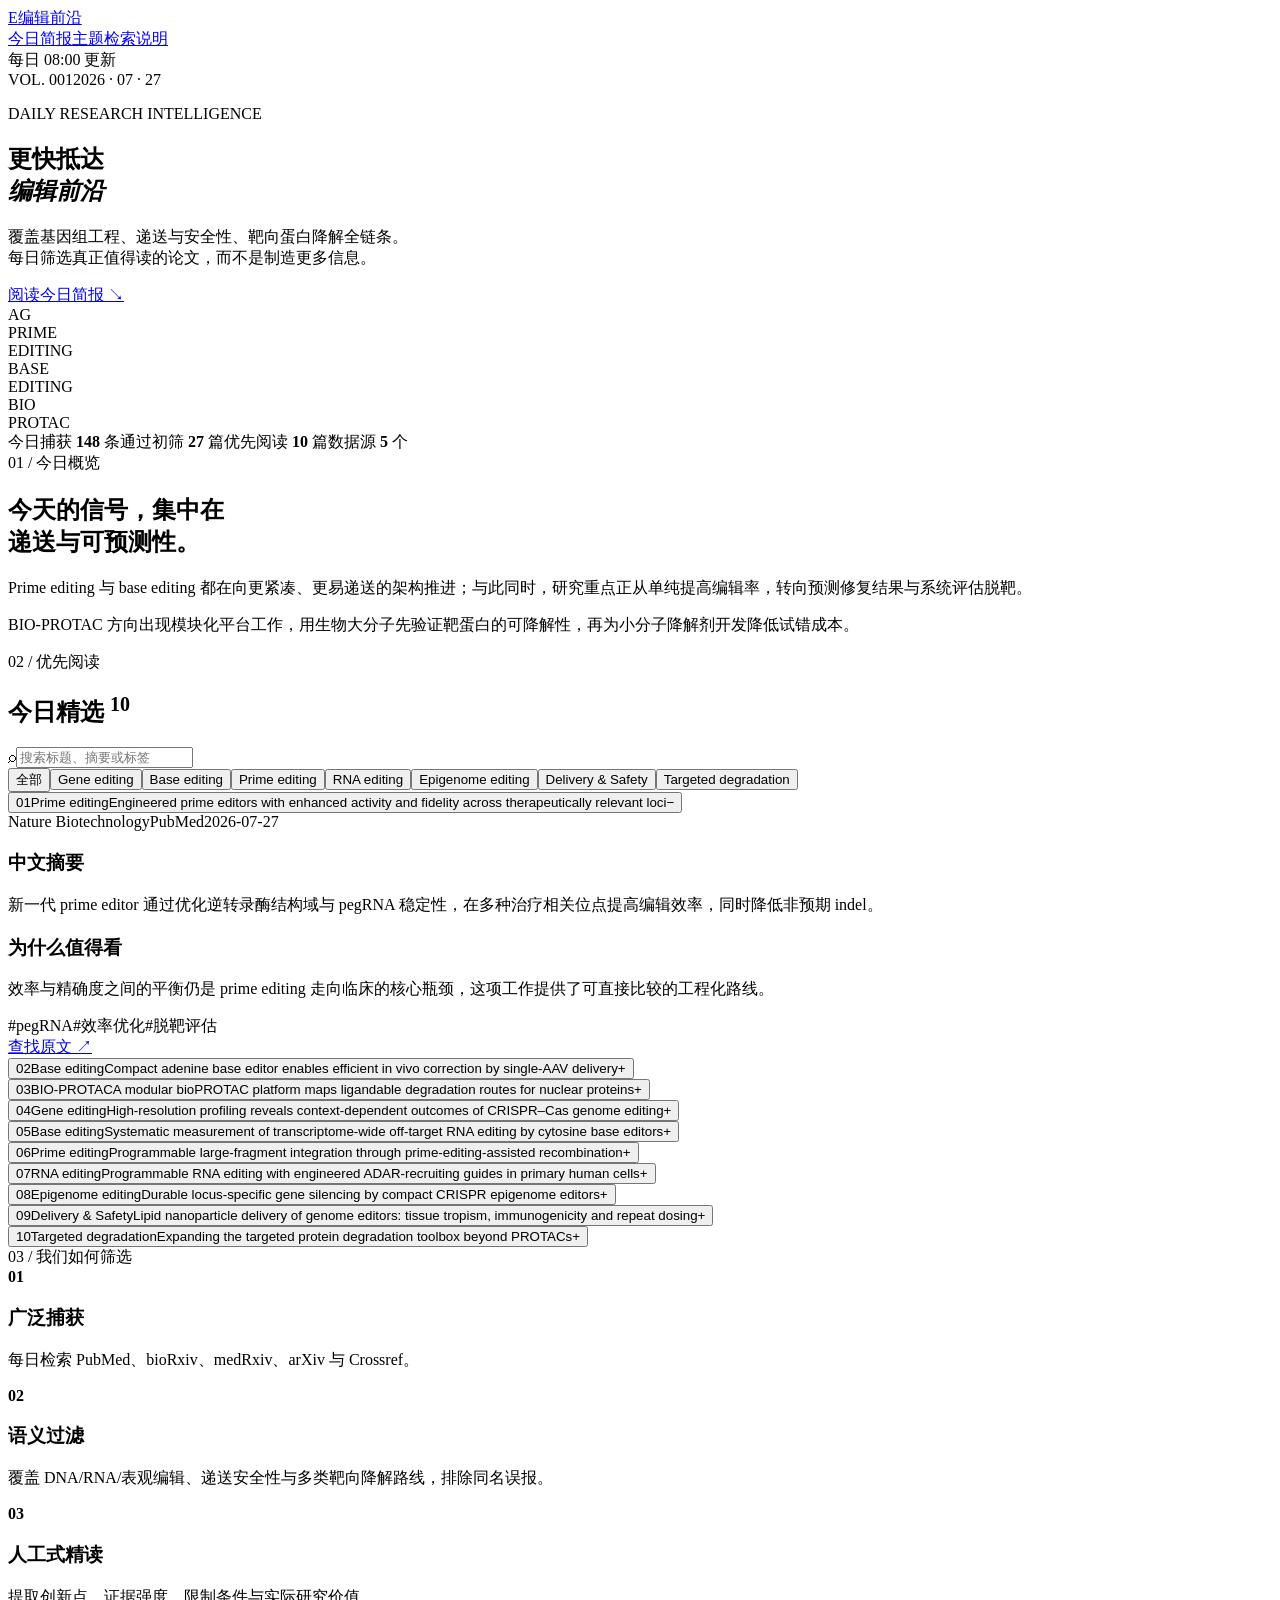
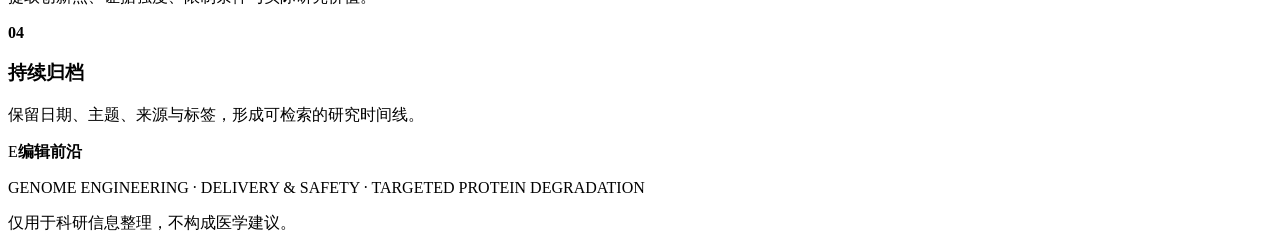
==== index.html @ 684ef5db "Publish Editing Frontier" ====
<!DOCTYPE html><html lang="zh-CN"><head><meta charSet="utf-8"/><meta name="viewport" content="width=device-width, initial-scale=1"/><link rel="stylesheet" href="/editing-frontier-pages/_next/static/chunks/00h0r42o0to2t.css" data-precedence="next"/><link rel="preload" as="script" fetchPriority="low" href="/editing-frontier-pages/_next/static/chunks/0-t57aycj0uqz.js"/><script src="/editing-frontier-pages/_next/static/chunks/17o0e5lc6..ea.js" async=""></script><script src="/editing-frontier-pages/_next/static/chunks/10mplx1qo1yfm.js" async=""></script><script src="/editing-frontier-pages/_next/static/chunks/turbopack-0ygu~vdx9repv.js" async=""></script><script src="/editing-frontier-pages/_next/static/chunks/0os4r2b_q-rny.js" async=""></script><script src="/editing-frontier-pages/_next/static/chunks/08xf5hi2zoay3.js" async=""></script><title>编辑前沿｜每日基因编辑与靶向蛋白降解简报</title><meta name="description" content="覆盖基因组工程、递送与安全性、靶向蛋白降解相关领域的每日科研情报简报。"/><meta property="og:title" content="编辑前沿"/><meta property="og:description" content="每日基因组工程与靶向蛋白降解简报"/><meta property="og:image" content="http://localhost:3000/og.png"/><meta property="og:image:width" content="1200"/><meta property="og:image:height" content="630"/><meta property="og:image:alt" content="编辑前沿科研简报"/><meta name="twitter:card" content="summary_large_image"/><meta name="twitter:title" content="编辑前沿"/><meta name="twitter:description" content="每日基因组工程与靶向蛋白降解简报"/><meta name="twitter:image" content="http://localhost:3000/og.png"/><link rel="shortcut icon" href="/favicon.svg"/><link rel="icon" href="/favicon.svg"/><script src="/editing-frontier-pages/_next/static/chunks/03~yq9q893hmn.js" noModule=""></script></head><body><div hidden=""><!--$--><!--/$--></div><main><nav class="topbar"><a class="brand" href="#top" aria-label="编辑前沿首页"><span class="brand-mark">E</span><span>编辑前沿</span></a><div class="nav-links"><a href="#briefing">今日简报</a><a href="#topics">主题</a><a href="#method">检索说明</a></div><div class="live"><i></i> 每日 08:00 更新</div></nav><section class="hero" id="top"><div class="hero-glow"></div><div class="eyebrow"><span>VOL. 001</span><span>2026 · 07 · 27</span></div><div class="hero-grid"><div><p class="kicker">DAILY RESEARCH INTELLIGENCE</p><h1>更快抵达<br/><em>编辑前沿</em></h1><p class="hero-copy">覆盖基因组工程、递送与安全性、靶向蛋白降解全链条。<br/>每日筛选真正值得读的论文，而不是制造更多信息。</p><a class="primary-cta" href="#briefing">阅读今日简报 <span>↘</span></a></div><div class="orbit" aria-hidden="true"><div class="orbit-ring ring-one"></div><div class="orbit-ring ring-two"></div><div class="core">A<span>G</span></div><div class="orbit-label label-a">PRIME<br/>EDITING</div><div class="orbit-label label-b">BASE<br/>EDITING</div><div class="orbit-label label-c">BIO<br/>PROTAC</div></div></div><div class="signal-strip"><span>今日捕获 <b>148</b> 条</span><span>通过初筛 <b>27</b> 篇</span><span>优先阅读 <b>10</b> 篇</span><span>数据源 <b>5</b> 个</span></div></section><section class="overview"><div class="section-label">01 / 今日概览</div><div class="overview-content"><h2>今天的信号，集中在<br/><span>递送与可预测性。</span></h2><div class="overview-copy"><p>Prime editing 与 base editing 都在向更紧凑、更易递送的架构推进；与此同时，研究重点正从单纯提高编辑率，转向预测修复结果与系统评估脱靶。</p><p>BIO-PROTAC 方向出现模块化平台工作，用生物大分子先验证靶蛋白的可降解性，再为小分子降解剂开发降低试错成本。</p></div></div></section><section class="briefing" id="briefing"><div class="section-head"><div><div class="section-label">02 / 优先阅读</div><h2>今日精选 <sup>10</sup></h2></div><label class="search"><span>⌕</span><input placeholder="搜索标题、摘要或标签" aria-label="搜索论文" value=""/></label></div><div class="topic-filters" id="topics"><button class="active">全部</button><button class="">Gene editing</button><button class="">Base editing</button><button class="">Prime editing</button><button class="">RNA editing</button><button class="">Epigenome editing</button><button class="">Delivery &amp; Safety</button><button class="">Targeted degradation</button></div><div class="paper-list"><article class="paper open"><button class="paper-main" aria-expanded="true"><span class="rank">01</span><span class="topic-pill topic-primeediting">Prime editing</span><span class="paper-title">Engineered prime editors with enhanced activity and fidelity across therapeutically relevant loci</span><span class="expand">−</span></button><div class="paper-detail"><div class="paper-meta"><span>Nature Biotechnology</span><span>PubMed</span><span>2026-07-27</span></div><div class="paper-columns"><div><h3>中文摘要</h3><p>新一代 prime editor 通过优化逆转录酶结构域与 pegRNA 稳定性，在多种治疗相关位点提高编辑效率，同时降低非预期 indel。</p></div><div><h3>为什么值得看</h3><p>效率与精确度之间的平衡仍是 prime editing 走向临床的核心瓶颈，这项工作提供了可直接比较的工程化路线。</p></div></div><div class="paper-footer"><div><span>#<!-- -->pegRNA</span><span>#<!-- -->效率优化</span><span>#<!-- -->脱靶评估</span></div><a href="https://pubmed.ncbi.nlm.nih.gov/?term=Engineered%20prime%20editors%20with%20enhanced%20activity%20and%20fidelity%20across%20therapeutically%20relevant%20loci" target="_blank" rel="noreferrer">查找原文 ↗</a></div></div></article><article class="paper "><button class="paper-main" aria-expanded="false"><span class="rank">02</span><span class="topic-pill topic-baseediting">Base editing</span><span class="paper-title">Compact adenine base editor enables efficient in vivo correction by single-AAV delivery</span><span class="expand">+</span></button></article><article class="paper "><button class="paper-main" aria-expanded="false"><span class="rank">03</span><span class="topic-pill topic-bioprotac">BIO-PROTAC</span><span class="paper-title">A modular bioPROTAC platform maps ligandable degradation routes for nuclear proteins</span><span class="expand">+</span></button></article><article class="paper "><button class="paper-main" aria-expanded="false"><span class="rank">04</span><span class="topic-pill topic-geneediting">Gene editing</span><span class="paper-title">High-resolution profiling reveals context-dependent outcomes of CRISPR–Cas genome editing</span><span class="expand">+</span></button></article><article class="paper "><button class="paper-main" aria-expanded="false"><span class="rank">05</span><span class="topic-pill topic-baseediting">Base editing</span><span class="paper-title">Systematic measurement of transcriptome-wide off-target RNA editing by cytosine base editors</span><span class="expand">+</span></button></article><article class="paper "><button class="paper-main" aria-expanded="false"><span class="rank">06</span><span class="topic-pill topic-primeediting">Prime editing</span><span class="paper-title">Programmable large-fragment integration through prime-editing-assisted recombination</span><span class="expand">+</span></button></article><article class="paper "><button class="paper-main" aria-expanded="false"><span class="rank">07</span><span class="topic-pill topic-rnaediting">RNA editing</span><span class="paper-title">Programmable RNA editing with engineered ADAR-recruiting guides in primary human cells</span><span class="expand">+</span></button></article><article class="paper "><button class="paper-main" aria-expanded="false"><span class="rank">08</span><span class="topic-pill topic-epigenomeediting">Epigenome editing</span><span class="paper-title">Durable locus-specific gene silencing by compact CRISPR epigenome editors</span><span class="expand">+</span></button></article><article class="paper "><button class="paper-main" aria-expanded="false"><span class="rank">09</span><span class="topic-pill topic-deliverysafety">Delivery &amp; Safety</span><span class="paper-title">Lipid nanoparticle delivery of genome editors: tissue tropism, immunogenicity and repeat dosing</span><span class="expand">+</span></button></article><article class="paper "><button class="paper-main" aria-expanded="false"><span class="rank">10</span><span class="topic-pill topic-targeteddegradation">Targeted degradation</span><span class="paper-title">Expanding the targeted protein degradation toolbox beyond PROTACs</span><span class="expand">+</span></button></article></div></section><section class="method" id="method"><div class="section-label">03 / 我们如何筛选</div><div class="method-grid"><div><b>01</b><h3>广泛捕获</h3><p>每日检索 PubMed、bioRxiv、medRxiv、arXiv 与 Crossref。</p></div><div><b>02</b><h3>语义过滤</h3><p>覆盖 DNA/RNA/表观编辑、递送安全性与多类靶向降解路线，排除同名误报。</p></div><div><b>03</b><h3>人工式精读</h3><p>提取创新点、证据强度、限制条件与实际研究价值。</p></div><div><b>04</b><h3>持续归档</h3><p>保留日期、主题、来源与标签，形成可检索的研究时间线。</p></div></div></section><footer><div><span class="brand-mark">E</span><strong>编辑前沿</strong></div><p>GENOME ENGINEERING · DELIVERY &amp; SAFETY · TARGETED PROTEIN DEGRADATION</p><p>仅用于科研信息整理，不构成医学建议。</p></footer></main><!--$--><!--/$--><script src="/editing-frontier-pages/_next/static/chunks/0-t57aycj0uqz.js" id="_R_" async=""></script><script>(self.__next_f=self.__next_f||[]).push([0])</script><script>self.__next_f.push([1,"1:\"$Sreact.fragment\"\n2:I[28270,[\"/editing-frontier-pages/_next/static/chunks/0os4r2b_q-rny.js\"],\"default\"]\n3:I[7640,[\"/editing-frontier-pages/_next/static/chunks/0os4r2b_q-rny.js\"],\"default\"]\n4:I[68525,[\"/editing-frontier-pages/_next/static/chunks/0os4r2b_q-rny.js\",\"/editing-frontier-pages/_next/static/chunks/08xf5hi2zoay3.js\"],\"default\"]\n5:I[84080,[\"/editing-frontier-pages/_next/static/chunks/0os4r2b_q-rny.js\"],\"OutletBoundary\"]\n6:\"$Sreact.suspense\"\n8:I[84080,[\"/editing-frontier-pages/_next/static/chunks/0os4r2b_q-rny.js\"],\"ViewportBoundary\"]\na:I[84080,[\"/editing-frontier-pages/_next/static/chunks/0os4r2b_q-rny.js\"],\"MetadataBoundary\"]\nc:I[48574,[\"/editing-frontier-pages/_next/static/chunks/0os4r2b_q-rny.js\"],\"default\",1]\n:HL[\"/editing-frontier-pages/_next/static/chunks/00h0r42o0to2t.css\",\"style\"]\n"])</script><script>self.__next_f.push([1,"0:{\"P\":null,\"c\":[\"\",\"\"],\"q\":\"\",\"i\":false,\"f\":[[[\"\",{\"children\":[\"__PAGE__\",{}]},\"$undefined\",\"$undefined\",16],[[\"$\",\"$1\",\"c\",{\"children\":[[[\"$\",\"link\",\"0\",{\"rel\":\"stylesheet\",\"href\":\"/editing-frontier-pages/_next/static/chunks/00h0r42o0to2t.css\",\"precedence\":\"next\",\"crossOrigin\":\"$undefined\",\"nonce\":\"$undefined\"}],[\"$\",\"script\",\"script-0\",{\"src\":\"/editing-frontier-pages/_next/static/chunks/0os4r2b_q-rny.js\",\"async\":true,\"nonce\":\"$undefined\"}]],[\"$\",\"html\",null,{\"lang\":\"zh-CN\",\"children\":[\"$\",\"body\",null,{\"children\":[\"$\",\"$L2\",null,{\"parallelRouterKey\":\"children\",\"error\":\"$undefined\",\"errorStyles\":\"$undefined\",\"errorScripts\":\"$undefined\",\"template\":[\"$\",\"$L3\",null,{}],\"templateStyles\":\"$undefined\",\"templateScripts\":\"$undefined\",\"notFound\":[[[\"$\",\"title\",null,{\"children\":\"404: This page could not be found.\"}],[\"$\",\"div\",null,{\"style\":{\"fontFamily\":\"system-ui,\\\"Segoe UI\\\",Roboto,Helvetica,Arial,sans-serif,\\\"Apple Color Emoji\\\",\\\"Segoe UI Emoji\\\"\",\"height\":\"100vh\",\"textAlign\":\"center\",\"display\":\"flex\",\"flexDirection\":\"column\",\"alignItems\":\"center\",\"justifyContent\":\"center\"},\"children\":[\"$\",\"div\",null,{\"children\":[[\"$\",\"style\",null,{\"dangerouslySetInnerHTML\":{\"__html\":\"body{color:#000;background:#fff;margin:0}.next-error-h1{border-right:1px solid rgba(0,0,0,.3)}@media (prefers-color-scheme:dark){body{color:#fff;background:#000}.next-error-h1{border-right:1px solid rgba(255,255,255,.3)}}\"}}],[\"$\",\"h1\",null,{\"className\":\"next-error-h1\",\"style\":{\"display\":\"inline-block\",\"margin\":\"0 20px 0 0\",\"padding\":\"0 23px 0 0\",\"fontSize\":24,\"fontWeight\":500,\"verticalAlign\":\"top\",\"lineHeight\":\"49px\"},\"children\":404}],[\"$\",\"div\",null,{\"style\":{\"display\":\"inline-block\"},\"children\":[\"$\",\"h2\",null,{\"style\":{\"fontSize\":14,\"fontWeight\":400,\"lineHeight\":\"49px\",\"margin\":0},\"children\":\"This page could not be found.\"}]}]]}]}]],[]],\"forbidden\":\"$undefined\",\"unauthorized\":\"$undefined\"}]}]}]]}],{\"children\":[[\"$\",\"$1\",\"c\",{\"children\":[[\"$\",\"$L4\",null,{}],[[\"$\",\"script\",\"script-0\",{\"src\":\"/editing-frontier-pages/_next/static/chunks/08xf5hi2zoay3.js\",\"async\":true,\"nonce\":\"$undefined\"}]],[\"$\",\"$L5\",null,{\"children\":[\"$\",\"$6\",null,{\"name\":\"Next.MetadataOutlet\",\"children\":\"$@7\"}]}]]}],{},null,false,null]},null,false,null],[\"$\",\"$1\",\"h\",{\"children\":[null,[\"$\",\"$L8\",null,{\"children\":\"$L9\"}],[\"$\",\"div\",null,{\"hidden\":true,\"children\":[\"$\",\"$La\",null,{\"children\":[\"$\",\"$6\",null,{\"name\":\"Next.Metadata\",\"children\":\"$Lb\"}]}]}],null]}],false]],\"m\":\"$undefined\",\"G\":[\"$c\",[[\"$\",\"link\",\"0\",{\"rel\":\"stylesheet\",\"href\":\"/editing-frontier-pages/_next/static/chunks/00h0r42o0to2t.css\",\"precedence\":\"next\",\"crossOrigin\":\"$undefined\",\"nonce\":\"$undefined\"}]]],\"S\":true,\"h\":null,\"s\":\"$undefined\",\"l\":\"$undefined\",\"p\":\"$undefined\",\"d\":\"$undefined\",\"b\":\"MmXsOHtkxpolFQz_uwgbx\"}\n"])</script><script>self.__next_f.push([1,"9:[[\"$\",\"meta\",\"0\",{\"charSet\":\"utf-8\"}],[\"$\",\"meta\",\"1\",{\"name\":\"viewport\",\"content\":\"width=device-width, initial-scale=1\"}]]\n"])</script><script>self.__next_f.push([1,"d:I[77576,[\"/editing-frontier-pages/_next/static/chunks/0os4r2b_q-rny.js\"],\"IconMark\"]\n7:null\nb:[[\"$\",\"title\",\"0\",{\"children\":\"编辑前沿｜每日基因编辑与靶向蛋白降解简报\"}],[\"$\",\"meta\",\"1\",{\"name\":\"description\",\"content\":\"覆盖基因组工程、递送与安全性、靶向蛋白降解相关领域的每日科研情报简报。\"}],[\"$\",\"meta\",\"2\",{\"property\":\"og:title\",\"content\":\"编辑前沿\"}],[\"$\",\"meta\",\"3\",{\"property\":\"og:description\",\"content\":\"每日基因组工程与靶向蛋白降解简报\"}],[\"$\",\"meta\",\"4\",{\"property\":\"og:image\",\"content\":\"http://localhost:3000/og.png\"}],[\"$\",\"meta\",\"5\",{\"property\":\"og:image:width\",\"content\":\"1200\"}],[\"$\",\"meta\",\"6\",{\"property\":\"og:image:height\",\"content\":\"630\"}],[\"$\",\"meta\",\"7\",{\"property\":\"og:image:alt\",\"content\":\"编辑前沿科研简报\"}],[\"$\",\"meta\",\"8\",{\"name\":\"twitter:card\",\"content\":\"summary_large_image\"}],[\"$\",\"meta\",\"9\",{\"name\":\"twitter:title\",\"content\":\"编辑前沿\"}],[\"$\",\"meta\",\"10\",{\"name\":\"twitter:description\",\"content\":\"每日基因组工程与靶向蛋白降解简报\"}],[\"$\",\"meta\",\"11\",{\"name\":\"twitter:image\",\"content\":\"http://localhost:3000/og.png\"}],[\"$\",\"link\",\"12\",{\"rel\":\"shortcut icon\",\"href\":\"/favicon.svg\"}],[\"$\",\"link\",\"13\",{\"rel\":\"icon\",\"href\":\"/favicon.svg\"}],[\"$\",\"$Ld\",\"14\",{}]]\n"])</script></body></html>
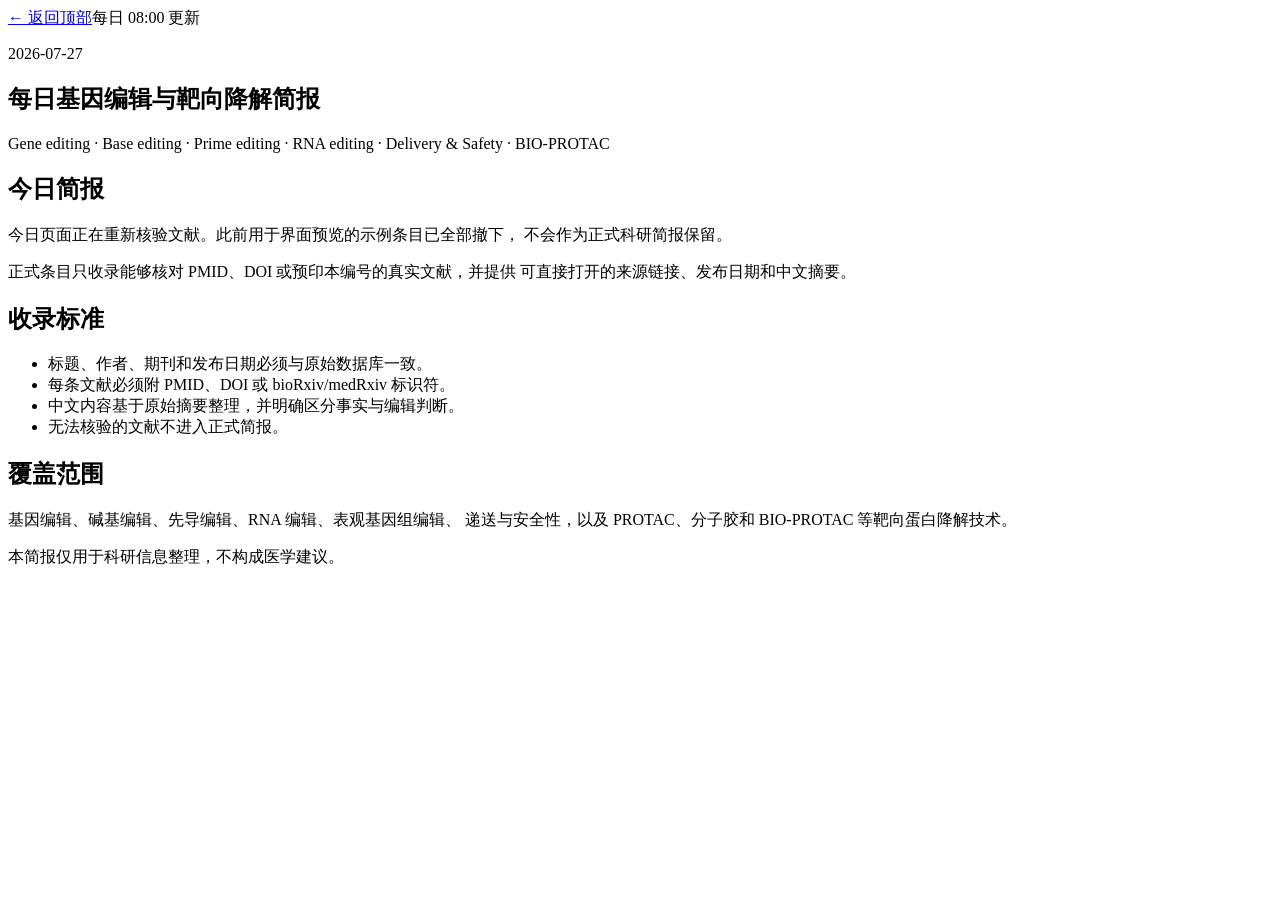
==== commit eb58e001: "Remove unverified literature entries" ====
--- a/index.html
+++ b/index.html
@@ -1 +1 @@
-<!DOCTYPE html><html lang="zh-CN"><head><meta charSet="utf-8"/><meta name="viewport" content="width=device-width, initial-scale=1"/><link rel="stylesheet" href="/editing-frontier-pages/_next/static/chunks/00h0r42o0to2t.css" data-precedence="next"/><link rel="preload" as="script" fetchPriority="low" href="/editing-frontier-pages/_next/static/chunks/0-t57aycj0uqz.js"/><script src="/editing-frontier-pages/_next/static/chunks/17o0e5lc6..ea.js" async=""></script><script src="/editing-frontier-pages/_next/static/chunks/10mplx1qo1yfm.js" async=""></script><script src="/editing-frontier-pages/_next/static/chunks/turbopack-0ygu~vdx9repv.js" async=""></script><script src="/editing-frontier-pages/_next/static/chunks/0os4r2b_q-rny.js" async=""></script><script src="/editing-frontier-pages/_next/static/chunks/08xf5hi2zoay3.js" async=""></script><title>编辑前沿｜每日基因编辑与靶向蛋白降解简报</title><meta name="description" content="覆盖基因组工程、递送与安全性、靶向蛋白降解相关领域的每日科研情报简报。"/><meta property="og:title" content="编辑前沿"/><meta property="og:description" content="每日基因组工程与靶向蛋白降解简报"/><meta property="og:image" content="http://localhost:3000/og.png"/><meta property="og:image:width" content="1200"/><meta property="og:image:height" content="630"/><meta property="og:image:alt" content="编辑前沿科研简报"/><meta name="twitter:card" content="summary_large_image"/><meta name="twitter:title" content="编辑前沿"/><meta name="twitter:description" content="每日基因组工程与靶向蛋白降解简报"/><meta name="twitter:image" content="http://localhost:3000/og.png"/><link rel="shortcut icon" href="/favicon.svg"/><link rel="icon" href="/favicon.svg"/><script src="/editing-frontier-pages/_next/static/chunks/03~yq9q893hmn.js" noModule=""></script></head><body><div hidden=""><!--$--><!--/$--></div><main><nav class="topbar"><a class="brand" href="#top" aria-label="编辑前沿首页"><span class="brand-mark">E</span><span>编辑前沿</span></a><div class="nav-links"><a href="#briefing">今日简报</a><a href="#topics">主题</a><a href="#method">检索说明</a></div><div class="live"><i></i> 每日 08:00 更新</div></nav><section class="hero" id="top"><div class="hero-glow"></div><div class="eyebrow"><span>VOL. 001</span><span>2026 · 07 · 27</span></div><div class="hero-grid"><div><p class="kicker">DAILY RESEARCH INTELLIGENCE</p><h1>更快抵达<br/><em>编辑前沿</em></h1><p class="hero-copy">覆盖基因组工程、递送与安全性、靶向蛋白降解全链条。<br/>每日筛选真正值得读的论文，而不是制造更多信息。</p><a class="primary-cta" href="#briefing">阅读今日简报 <span>↘</span></a></div><div class="orbit" aria-hidden="true"><div class="orbit-ring ring-one"></div><div class="orbit-ring ring-two"></div><div class="core">A<span>G</span></div><div class="orbit-label label-a">PRIME<br/>EDITING</div><div class="orbit-label label-b">BASE<br/>EDITING</div><div class="orbit-label label-c">BIO<br/>PROTAC</div></div></div><div class="signal-strip"><span>今日捕获 <b>148</b> 条</span><span>通过初筛 <b>27</b> 篇</span><span>优先阅读 <b>10</b> 篇</span><span>数据源 <b>5</b> 个</span></div></section><section class="overview"><div class="section-label">01 / 今日概览</div><div class="overview-content"><h2>今天的信号，集中在<br/><span>递送与可预测性。</span></h2><div class="overview-copy"><p>Prime editing 与 base editing 都在向更紧凑、更易递送的架构推进；与此同时，研究重点正从单纯提高编辑率，转向预测修复结果与系统评估脱靶。</p><p>BIO-PROTAC 方向出现模块化平台工作，用生物大分子先验证靶蛋白的可降解性，再为小分子降解剂开发降低试错成本。</p></div></div></section><section class="briefing" id="briefing"><div class="section-head"><div><div class="section-label">02 / 优先阅读</div><h2>今日精选 <sup>10</sup></h2></div><label class="search"><span>⌕</span><input placeholder="搜索标题、摘要或标签" aria-label="搜索论文" value=""/></label></div><div class="topic-filters" id="topics"><button class="active">全部</button><button class="">Gene editing</button><button class="">Base editing</button><button class="">Prime editing</button><button class="">RNA editing</button><button class="">Epigenome editing</button><button class="">Delivery &amp; Safety</button><button class="">Targeted degradation</button></div><div class="paper-list"><article class="paper open"><button class="paper-main" aria-expanded="true"><span class="rank">01</span><span class="topic-pill topic-primeediting">Prime editing</span><span class="paper-title">Engineered prime editors with enhanced activity and fidelity across therapeutically relevant loci</span><span class="expand">−</span></button><div class="paper-detail"><div class="paper-meta"><span>Nature Biotechnology</span><span>PubMed</span><span>2026-07-27</span></div><div class="paper-columns"><div><h3>中文摘要</h3><p>新一代 prime editor 通过优化逆转录酶结构域与 pegRNA 稳定性，在多种治疗相关位点提高编辑效率，同时降低非预期 indel。</p></div><div><h3>为什么值得看</h3><p>效率与精确度之间的平衡仍是 prime editing 走向临床的核心瓶颈，这项工作提供了可直接比较的工程化路线。</p></div></div><div class="paper-footer"><div><span>#<!-- -->pegRNA</span><span>#<!-- -->效率优化</span><span>#<!-- -->脱靶评估</span></div><a href="https://pubmed.ncbi.nlm.nih.gov/?term=Engineered%20prime%20editors%20with%20enhanced%20activity%20and%20fidelity%20across%20therapeutically%20relevant%20loci" target="_blank" rel="noreferrer">查找原文 ↗</a></div></div></article><article class="paper "><button class="paper-main" aria-expanded="false"><span class="rank">02</span><span class="topic-pill topic-baseediting">Base editing</span><span class="paper-title">Compact adenine base editor enables efficient in vivo correction by single-AAV delivery</span><span class="expand">+</span></button></article><article class="paper "><button class="paper-main" aria-expanded="false"><span class="rank">03</span><span class="topic-pill topic-bioprotac">BIO-PROTAC</span><span class="paper-title">A modular bioPROTAC platform maps ligandable degradation routes for nuclear proteins</span><span class="expand">+</span></button></article><article class="paper "><button class="paper-main" aria-expanded="false"><span class="rank">04</span><span class="topic-pill topic-geneediting">Gene editing</span><span class="paper-title">High-resolution profiling reveals context-dependent outcomes of CRISPR–Cas genome editing</span><span class="expand">+</span></button></article><article class="paper "><button class="paper-main" aria-expanded="false"><span class="rank">05</span><span class="topic-pill topic-baseediting">Base editing</span><span class="paper-title">Systematic measurement of transcriptome-wide off-target RNA editing by cytosine base editors</span><span class="expand">+</span></button></article><article class="paper "><button class="paper-main" aria-expanded="false"><span class="rank">06</span><span class="topic-pill topic-primeediting">Prime editing</span><span class="paper-title">Programmable large-fragment integration through prime-editing-assisted recombination</span><span class="expand">+</span></button></article><article class="paper "><button class="paper-main" aria-expanded="false"><span class="rank">07</span><span class="topic-pill topic-rnaediting">RNA editing</span><span class="paper-title">Programmable RNA editing with engineered ADAR-recruiting guides in primary human cells</span><span class="expand">+</span></button></article><article class="paper "><button class="paper-main" aria-expanded="false"><span class="rank">08</span><span class="topic-pill topic-epigenomeediting">Epigenome editing</span><span class="paper-title">Durable locus-specific gene silencing by compact CRISPR epigenome editors</span><span class="expand">+</span></button></article><article class="paper "><button class="paper-main" aria-expanded="false"><span class="rank">09</span><span class="topic-pill topic-deliverysafety">Delivery &amp; Safety</span><span class="paper-title">Lipid nanoparticle delivery of genome editors: tissue tropism, immunogenicity and repeat dosing</span><span class="expand">+</span></button></article><article class="paper "><button class="paper-main" aria-expanded="false"><span class="rank">10</span><span class="topic-pill topic-targeteddegradation">Targeted degradation</span><span class="paper-title">Expanding the targeted protein degradation toolbox beyond PROTACs</span><span class="expand">+</span></button></article></div></section><section class="method" id="method"><div class="section-label">03 / 我们如何筛选</div><div class="method-grid"><div><b>01</b><h3>广泛捕获</h3><p>每日检索 PubMed、bioRxiv、medRxiv、arXiv 与 Crossref。</p></div><div><b>02</b><h3>语义过滤</h3><p>覆盖 DNA/RNA/表观编辑、递送安全性与多类靶向降解路线，排除同名误报。</p></div><div><b>03</b><h3>人工式精读</h3><p>提取创新点、证据强度、限制条件与实际研究价值。</p></div><div><b>04</b><h3>持续归档</h3><p>保留日期、主题、来源与标签，形成可检索的研究时间线。</p></div></div></section><footer><div><span class="brand-mark">E</span><strong>编辑前沿</strong></div><p>GENOME ENGINEERING · DELIVERY &amp; SAFETY · TARGETED PROTEIN DEGRADATION</p><p>仅用于科研信息整理，不构成医学建议。</p></footer></main><!--$--><!--/$--><script src="/editing-frontier-pages/_next/static/chunks/0-t57aycj0uqz.js" id="_R_" async=""></script><script>(self.__next_f=self.__next_f||[]).push([0])</script><script>self.__next_f.push([1,"1:\"$Sreact.fragment\"\n2:I[28270,[\"/editing-frontier-pages/_next/static/chunks/0os4r2b_q-rny.js\"],\"default\"]\n3:I[7640,[\"/editing-frontier-pages/_next/static/chunks/0os4r2b_q-rny.js\"],\"default\"]\n4:I[68525,[\"/editing-frontier-pages/_next/static/chunks/0os4r2b_q-rny.js\",\"/editing-frontier-pages/_next/static/chunks/08xf5hi2zoay3.js\"],\"default\"]\n5:I[84080,[\"/editing-frontier-pages/_next/static/chunks/0os4r2b_q-rny.js\"],\"OutletBoundary\"]\n6:\"$Sreact.suspense\"\n8:I[84080,[\"/editing-frontier-pages/_next/static/chunks/0os4r2b_q-rny.js\"],\"ViewportBoundary\"]\na:I[84080,[\"/editing-frontier-pages/_next/static/chunks/0os4r2b_q-rny.js\"],\"MetadataBoundary\"]\nc:I[48574,[\"/editing-frontier-pages/_next/static/chunks/0os4r2b_q-rny.js\"],\"default\",1]\n:HL[\"/editing-frontier-pages/_next/static/chunks/00h0r42o0to2t.css\",\"style\"]\n"])</script><script>self.__next_f.push([1,"0:{\"P\":null,\"c\":[\"\",\"\"],\"q\":\"\",\"i\":false,\"f\":[[[\"\",{\"children\":[\"__PAGE__\",{}]},\"$undefined\",\"$undefined\",16],[[\"$\",\"$1\",\"c\",{\"children\":[[[\"$\",\"link\",\"0\",{\"rel\":\"stylesheet\",\"href\":\"/editing-frontier-pages/_next/static/chunks/00h0r42o0to2t.css\",\"precedence\":\"next\",\"crossOrigin\":\"$undefined\",\"nonce\":\"$undefined\"}],[\"$\",\"script\",\"script-0\",{\"src\":\"/editing-frontier-pages/_next/static/chunks/0os4r2b_q-rny.js\",\"async\":true,\"nonce\":\"$undefined\"}]],[\"$\",\"html\",null,{\"lang\":\"zh-CN\",\"children\":[\"$\",\"body\",null,{\"children\":[\"$\",\"$L2\",null,{\"parallelRouterKey\":\"children\",\"error\":\"$undefined\",\"errorStyles\":\"$undefined\",\"errorScripts\":\"$undefined\",\"template\":[\"$\",\"$L3\",null,{}],\"templateStyles\":\"$undefined\",\"templateScripts\":\"$undefined\",\"notFound\":[[[\"$\",\"title\",null,{\"children\":\"404: This page could not be found.\"}],[\"$\",\"div\",null,{\"style\":{\"fontFamily\":\"system-ui,\\\"Segoe UI\\\",Roboto,Helvetica,Arial,sans-serif,\\\"Apple Color Emoji\\\",\\\"Segoe UI Emoji\\\"\",\"height\":\"100vh\",\"textAlign\":\"center\",\"display\":\"flex\",\"flexDirection\":\"column\",\"alignItems\":\"center\",\"justifyContent\":\"center\"},\"children\":[\"$\",\"div\",null,{\"children\":[[\"$\",\"style\",null,{\"dangerouslySetInnerHTML\":{\"__html\":\"body{color:#000;background:#fff;margin:0}.next-error-h1{border-right:1px solid rgba(0,0,0,.3)}@media (prefers-color-scheme:dark){body{color:#fff;background:#000}.next-error-h1{border-right:1px solid rgba(255,255,255,.3)}}\"}}],[\"$\",\"h1\",null,{\"className\":\"next-error-h1\",\"style\":{\"display\":\"inline-block\",\"margin\":\"0 20px 0 0\",\"padding\":\"0 23px 0 0\",\"fontSize\":24,\"fontWeight\":500,\"verticalAlign\":\"top\",\"lineHeight\":\"49px\"},\"children\":404}],[\"$\",\"div\",null,{\"style\":{\"display\":\"inline-block\"},\"children\":[\"$\",\"h2\",null,{\"style\":{\"fontSize\":14,\"fontWeight\":400,\"lineHeight\":\"49px\",\"margin\":0},\"children\":\"This page could not be found.\"}]}]]}]}]],[]],\"forbidden\":\"$undefined\",\"unauthorized\":\"$undefined\"}]}]}]]}],{\"children\":[[\"$\",\"$1\",\"c\",{\"children\":[[\"$\",\"$L4\",null,{}],[[\"$\",\"script\",\"script-0\",{\"src\":\"/editing-frontier-pages/_next/static/chunks/08xf5hi2zoay3.js\",\"async\":true,\"nonce\":\"$undefined\"}]],[\"$\",\"$L5\",null,{\"children\":[\"$\",\"$6\",null,{\"name\":\"Next.MetadataOutlet\",\"children\":\"$@7\"}]}]]}],{},null,false,null]},null,false,null],[\"$\",\"$1\",\"h\",{\"children\":[null,[\"$\",\"$L8\",null,{\"children\":\"$L9\"}],[\"$\",\"div\",null,{\"hidden\":true,\"children\":[\"$\",\"$La\",null,{\"children\":[\"$\",\"$6\",null,{\"name\":\"Next.Metadata\",\"children\":\"$Lb\"}]}]}],null]}],false]],\"m\":\"$undefined\",\"G\":[\"$c\",[[\"$\",\"link\",\"0\",{\"rel\":\"stylesheet\",\"href\":\"/editing-frontier-pages/_next/static/chunks/00h0r42o0to2t.css\",\"precedence\":\"next\",\"crossOrigin\":\"$undefined\",\"nonce\":\"$undefined\"}]]],\"S\":true,\"h\":null,\"s\":\"$undefined\",\"l\":\"$undefined\",\"p\":\"$undefined\",\"d\":\"$undefined\",\"b\":\"MmXsOHtkxpolFQz_uwgbx\"}\n"])</script><script>self.__next_f.push([1,"9:[[\"$\",\"meta\",\"0\",{\"charSet\":\"utf-8\"}],[\"$\",\"meta\",\"1\",{\"name\":\"viewport\",\"content\":\"width=device-width, initial-scale=1\"}]]\n"])</script><script>self.__next_f.push([1,"d:I[77576,[\"/editing-frontier-pages/_next/static/chunks/0os4r2b_q-rny.js\"],\"IconMark\"]\n7:null\nb:[[\"$\",\"title\",\"0\",{\"children\":\"编辑前沿｜每日基因编辑与靶向蛋白降解简报\"}],[\"$\",\"meta\",\"1\",{\"name\":\"description\",\"content\":\"覆盖基因组工程、递送与安全性、靶向蛋白降解相关领域的每日科研情报简报。\"}],[\"$\",\"meta\",\"2\",{\"property\":\"og:title\",\"content\":\"编辑前沿\"}],[\"$\",\"meta\",\"3\",{\"property\":\"og:description\",\"content\":\"每日基因组工程与靶向蛋白降解简报\"}],[\"$\",\"meta\",\"4\",{\"property\":\"og:image\",\"content\":\"http://localhost:3000/og.png\"}],[\"$\",\"meta\",\"5\",{\"property\":\"og:image:width\",\"content\":\"1200\"}],[\"$\",\"meta\",\"6\",{\"property\":\"og:image:height\",\"content\":\"630\"}],[\"$\",\"meta\",\"7\",{\"property\":\"og:image:alt\",\"content\":\"编辑前沿科研简报\"}],[\"$\",\"meta\",\"8\",{\"name\":\"twitter:card\",\"content\":\"summary_large_image\"}],[\"$\",\"meta\",\"9\",{\"name\":\"twitter:title\",\"content\":\"编辑前沿\"}],[\"$\",\"meta\",\"10\",{\"name\":\"twitter:description\",\"content\":\"每日基因组工程与靶向蛋白降解简报\"}],[\"$\",\"meta\",\"11\",{\"name\":\"twitter:image\",\"content\":\"http://localhost:3000/og.png\"}],[\"$\",\"link\",\"12\",{\"rel\":\"shortcut icon\",\"href\":\"/favicon.svg\"}],[\"$\",\"link\",\"13\",{\"rel\":\"icon\",\"href\":\"/favicon.svg\"}],[\"$\",\"$Ld\",\"14\",{}]]\n"])</script></body></html>+<!DOCTYPE html><html lang="zh-CN"><head><meta charSet="utf-8"/><meta name="viewport" content="width=device-width, initial-scale=1"/><link rel="stylesheet" href="/editing-frontier-pages/_next/static/chunks/14kr3l2rb-lgx.css" data-precedence="next"/><link rel="preload" as="script" fetchPriority="low" href="/editing-frontier-pages/_next/static/chunks/0fcotty6wc.9z.js"/><script src="/editing-frontier-pages/_next/static/chunks/17o0e5lc6..ea.js" async=""></script><script src="/editing-frontier-pages/_next/static/chunks/10mplx1qo1yfm.js" async=""></script><script src="/editing-frontier-pages/_next/static/chunks/turbopack-0ryh8_r9gsv3h.js" async=""></script><script src="/editing-frontier-pages/_next/static/chunks/0os4r2b_q-rny.js" async=""></script><title>编辑前沿｜每日基因编辑与靶向蛋白降解简报</title><meta name="description" content="覆盖基因组工程、递送与安全性、靶向蛋白降解相关领域的每日科研情报简报。"/><meta property="og:title" content="编辑前沿"/><meta property="og:description" content="每日基因组工程与靶向蛋白降解简报"/><meta property="og:image" content="http://localhost:3000/og.png"/><meta property="og:image:width" content="1200"/><meta property="og:image:height" content="630"/><meta property="og:image:alt" content="编辑前沿科研简报"/><meta name="twitter:card" content="summary_large_image"/><meta name="twitter:title" content="编辑前沿"/><meta name="twitter:description" content="每日基因组工程与靶向蛋白降解简报"/><meta name="twitter:image" content="http://localhost:3000/og.png"/><link rel="shortcut icon" href="/favicon.svg"/><link rel="icon" href="/favicon.svg"/><script src="/editing-frontier-pages/_next/static/chunks/03~yq9q893hmn.js" noModule=""></script></head><body><div hidden=""><!--$--><!--/$--></div><main class="reader"><div class="reader-top"><a href="#brief">← 返回顶部</a><span>每日 08:00 更新</span></div><article class="brief-card" id="brief"><header><p class="date">2026-07-27</p><h1>每日基因编辑与靶向降解简报</h1><p class="subtitle">Gene editing · Base editing · Prime editing · RNA editing · Delivery &amp; Safety · BIO-PROTAC</p></header><section><h2>今日简报</h2><p>今日页面正在重新核验文献。此前用于界面预览的示例条目已全部撤下， 不会作为正式科研简报保留。</p><p>正式条目只收录能够核对 PMID、DOI 或预印本编号的真实文献，并提供 可直接打开的来源链接、发布日期和中文摘要。</p></section><section><h2>收录标准</h2><ul><li>标题、作者、期刊和发布日期必须与原始数据库一致。</li><li>每条文献必须附 PMID、DOI 或 bioRxiv/medRxiv 标识符。</li><li>中文内容基于原始摘要整理，并明确区分事实与编辑判断。</li><li>无法核验的文献不进入正式简报。</li></ul></section><section><h2>覆盖范围</h2><p>基因编辑、碱基编辑、先导编辑、RNA 编辑、表观基因组编辑、 递送与安全性，以及 PROTAC、分子胶和 BIO-PROTAC 等靶向蛋白降解技术。</p></section><footer>本简报仅用于科研信息整理，不构成医学建议。</footer></article></main><!--$--><!--/$--><script src="/editing-frontier-pages/_next/static/chunks/0fcotty6wc.9z.js" id="_R_" async=""></script><script>(self.__next_f=self.__next_f||[]).push([0])</script><script>self.__next_f.push([1,"1:\"$Sreact.fragment\"\n2:I[28270,[\"/editing-frontier-pages/_next/static/chunks/0os4r2b_q-rny.js\"],\"default\"]\n3:I[7640,[\"/editing-frontier-pages/_next/static/chunks/0os4r2b_q-rny.js\"],\"default\"]\n4:I[84080,[\"/editing-frontier-pages/_next/static/chunks/0os4r2b_q-rny.js\"],\"OutletBoundary\"]\n5:\"$Sreact.suspense\"\n7:I[84080,[\"/editing-frontier-pages/_next/static/chunks/0os4r2b_q-rny.js\"],\"ViewportBoundary\"]\n9:I[84080,[\"/editing-frontier-pages/_next/static/chunks/0os4r2b_q-rny.js\"],\"MetadataBoundary\"]\nb:I[48574,[\"/editing-frontier-pages/_next/static/chunks/0os4r2b_q-rny.js\"],\"default\",1]\n:HL[\"/editing-frontier-pages/_next/static/chunks/14kr3l2rb-lgx.css\",\"style\"]\n"])</script><script>self.__next_f.push([1,"0:{\"P\":null,\"c\":[\"\",\"\"],\"q\":\"\",\"i\":false,\"f\":[[[\"\",{\"children\":[\"__PAGE__\",{}]},\"$undefined\",\"$undefined\",16],[[\"$\",\"$1\",\"c\",{\"children\":[[[\"$\",\"link\",\"0\",{\"rel\":\"stylesheet\",\"href\":\"/editing-frontier-pages/_next/static/chunks/14kr3l2rb-lgx.css\",\"precedence\":\"next\",\"crossOrigin\":\"$undefined\",\"nonce\":\"$undefined\"}],[\"$\",\"script\",\"script-0\",{\"src\":\"/editing-frontier-pages/_next/static/chunks/0os4r2b_q-rny.js\",\"async\":true,\"nonce\":\"$undefined\"}]],[\"$\",\"html\",null,{\"lang\":\"zh-CN\",\"children\":[\"$\",\"body\",null,{\"children\":[\"$\",\"$L2\",null,{\"parallelRouterKey\":\"children\",\"error\":\"$undefined\",\"errorStyles\":\"$undefined\",\"errorScripts\":\"$undefined\",\"template\":[\"$\",\"$L3\",null,{}],\"templateStyles\":\"$undefined\",\"templateScripts\":\"$undefined\",\"notFound\":[[[\"$\",\"title\",null,{\"children\":\"404: This page could not be found.\"}],[\"$\",\"div\",null,{\"style\":{\"fontFamily\":\"system-ui,\\\"Segoe UI\\\",Roboto,Helvetica,Arial,sans-serif,\\\"Apple Color Emoji\\\",\\\"Segoe UI Emoji\\\"\",\"height\":\"100vh\",\"textAlign\":\"center\",\"display\":\"flex\",\"flexDirection\":\"column\",\"alignItems\":\"center\",\"justifyContent\":\"center\"},\"children\":[\"$\",\"div\",null,{\"children\":[[\"$\",\"style\",null,{\"dangerouslySetInnerHTML\":{\"__html\":\"body{color:#000;background:#fff;margin:0}.next-error-h1{border-right:1px solid rgba(0,0,0,.3)}@media (prefers-color-scheme:dark){body{color:#fff;background:#000}.next-error-h1{border-right:1px solid rgba(255,255,255,.3)}}\"}}],[\"$\",\"h1\",null,{\"className\":\"next-error-h1\",\"style\":{\"display\":\"inline-block\",\"margin\":\"0 20px 0 0\",\"padding\":\"0 23px 0 0\",\"fontSize\":24,\"fontWeight\":500,\"verticalAlign\":\"top\",\"lineHeight\":\"49px\"},\"children\":404}],[\"$\",\"div\",null,{\"style\":{\"display\":\"inline-block\"},\"children\":[\"$\",\"h2\",null,{\"style\":{\"fontSize\":14,\"fontWeight\":400,\"lineHeight\":\"49px\",\"margin\":0},\"children\":\"This page could not be found.\"}]}]]}]}]],[]],\"forbidden\":\"$undefined\",\"unauthorized\":\"$undefined\"}]}]}]]}],{\"children\":[[\"$\",\"$1\",\"c\",{\"children\":[[\"$\",\"main\",null,{\"className\":\"reader\",\"children\":[[\"$\",\"div\",null,{\"className\":\"reader-top\",\"children\":[[\"$\",\"a\",null,{\"href\":\"#brief\",\"children\":\"← 返回顶部\"}],[\"$\",\"span\",null,{\"children\":\"每日 08:00 更新\"}]]}],[\"$\",\"article\",null,{\"className\":\"brief-card\",\"id\":\"brief\",\"children\":[[\"$\",\"header\",null,{\"children\":[[\"$\",\"p\",null,{\"className\":\"date\",\"children\":\"2026-07-27\"}],[\"$\",\"h1\",null,{\"children\":\"每日基因编辑与靶向降解简报\"}],[\"$\",\"p\",null,{\"className\":\"subtitle\",\"children\":\"Gene editing · Base editing · Prime editing · RNA editing · Delivery \u0026 Safety · BIO-PROTAC\"}]]}],[\"$\",\"section\",null,{\"children\":[[\"$\",\"h2\",null,{\"children\":\"今日简报\"}],[\"$\",\"p\",null,{\"children\":\"今日页面正在重新核验文献。此前用于界面预览的示例条目已全部撤下， 不会作为正式科研简报保留。\"}],[\"$\",\"p\",null,{\"children\":\"正式条目只收录能够核对 PMID、DOI 或预印本编号的真实文献，并提供 可直接打开的来源链接、发布日期和中文摘要。\"}]]}],[\"$\",\"section\",null,{\"children\":[[\"$\",\"h2\",null,{\"children\":\"收录标准\"}],[\"$\",\"ul\",null,{\"children\":[[\"$\",\"li\",null,{\"children\":\"标题、作者、期刊和发布日期必须与原始数据库一致。\"}],[\"$\",\"li\",null,{\"children\":\"每条文献必须附 PMID、DOI 或 bioRxiv/medRxiv 标识符。\"}],[\"$\",\"li\",null,{\"children\":\"中文内容基于原始摘要整理，并明确区分事实与编辑判断。\"}],[\"$\",\"li\",null,{\"children\":\"无法核验的文献不进入正式简报。\"}]]}]]}],[\"$\",\"section\",null,{\"children\":[[\"$\",\"h2\",null,{\"children\":\"覆盖范围\"}],[\"$\",\"p\",null,{\"children\":\"基因编辑、碱基编辑、先导编辑、RNA 编辑、表观基因组编辑、 递送与安全性，以及 PROTAC、分子胶和 BIO-PROTAC 等靶向蛋白降解技术。\"}]]}],[\"$\",\"footer\",null,{\"children\":\"本简报仅用于科研信息整理，不构成医学建议。\"}]]}]]}],null,[\"$\",\"$L4\",null,{\"children\":[\"$\",\"$5\",null,{\"name\":\"Next.MetadataOutlet\",\"children\":\"$@6\"}]}]]}],{},null,false,null]},null,false,null],[\"$\",\"$1\",\"h\",{\"children\":[null,[\"$\",\"$L7\",null,{\"children\":\"$L8\"}],[\"$\",\"div\",null,{\"hidden\":true,\"children\":[\"$\",\"$L9\",null,{\"children\":[\"$\",\"$5\",null,{\"name\":\"Next.Metadata\",\"children\":\"$La\"}]}]}],null]}],false]],\"m\":\"$undefined\",\"G\":[\"$b\",[[\"$\",\"link\",\"0\",{\"rel\":\"stylesheet\",\"href\":\"/editing-frontier-pages/_next/static/chunks/14kr3l2rb-lgx.css\",\"precedence\":\"next\",\"crossOrigin\":\"$undefined\",\"nonce\":\"$undefined\"}]]],\"S\":true,\"h\":null,\"s\":\"$undefined\",\"l\":\"$undefined\",\"p\":\"$undefined\",\"d\":\"$undefined\",\"b\":\"r4UYa1pzcUGHY3RqO8Ibw\"}\n"])</script><script>self.__next_f.push([1,"8:[[\"$\",\"meta\",\"0\",{\"charSet\":\"utf-8\"}],[\"$\",\"meta\",\"1\",{\"name\":\"viewport\",\"content\":\"width=device-width, initial-scale=1\"}]]\n"])</script><script>self.__next_f.push([1,"c:I[77576,[\"/editing-frontier-pages/_next/static/chunks/0os4r2b_q-rny.js\"],\"IconMark\"]\n6:null\na:[[\"$\",\"title\",\"0\",{\"children\":\"编辑前沿｜每日基因编辑与靶向蛋白降解简报\"}],[\"$\",\"meta\",\"1\",{\"name\":\"description\",\"content\":\"覆盖基因组工程、递送与安全性、靶向蛋白降解相关领域的每日科研情报简报。\"}],[\"$\",\"meta\",\"2\",{\"property\":\"og:title\",\"content\":\"编辑前沿\"}],[\"$\",\"meta\",\"3\",{\"property\":\"og:description\",\"content\":\"每日基因组工程与靶向蛋白降解简报\"}],[\"$\",\"meta\",\"4\",{\"property\":\"og:image\",\"content\":\"http://localhost:3000/og.png\"}],[\"$\",\"meta\",\"5\",{\"property\":\"og:image:width\",\"content\":\"1200\"}],[\"$\",\"meta\",\"6\",{\"property\":\"og:image:height\",\"content\":\"630\"}],[\"$\",\"meta\",\"7\",{\"property\":\"og:image:alt\",\"content\":\"编辑前沿科研简报\"}],[\"$\",\"meta\",\"8\",{\"name\":\"twitter:card\",\"content\":\"summary_large_image\"}],[\"$\",\"meta\",\"9\",{\"name\":\"twitter:title\",\"content\":\"编辑前沿\"}],[\"$\",\"meta\",\"10\",{\"name\":\"twitter:description\",\"content\":\"每日基因组工程与靶向蛋白降解简报\"}],[\"$\",\"meta\",\"11\",{\"name\":\"twitter:image\",\"content\":\"http://localhost:3000/og.png\"}],[\"$\",\"link\",\"12\",{\"rel\":\"shortcut icon\",\"href\":\"/favicon.svg\"}],[\"$\",\"link\",\"13\",{\"rel\":\"icon\",\"href\":\"/favicon.svg\"}],[\"$\",\"$Lc\",\"14\",{}]]\n"])</script></body></html>
